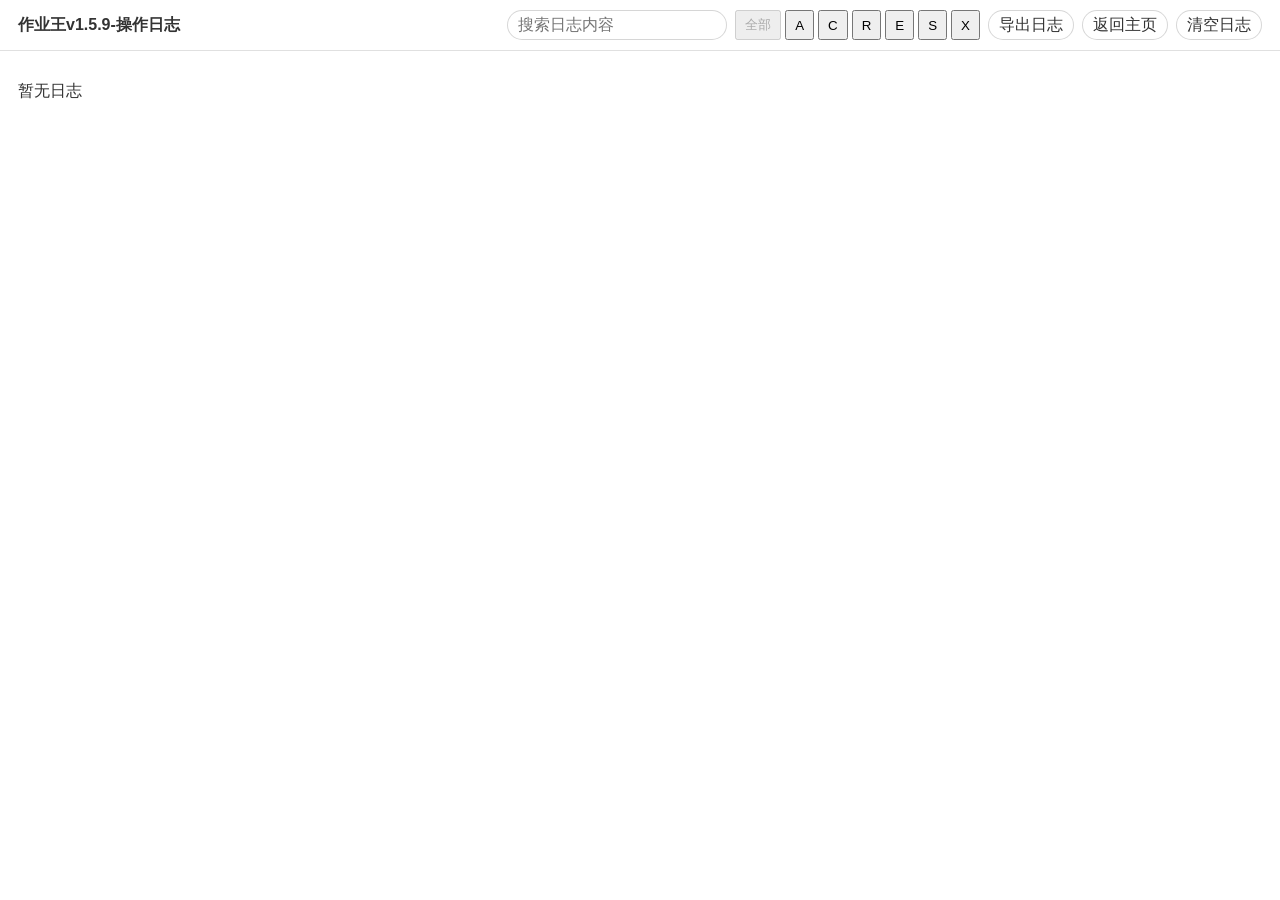
==== logs.html @ 23f20c79 "1.5.9:降低大乱炖模式彩蛋符号密度" ====
<!DOCTYPE html>
<html lang="zh-CN">
<head>
    <meta charset="UTF-8">
    <meta name="viewport" content="width=device-width, initial-scale=1.0">
    <title>作业王v1.5.9 - 操作日志</title>
    <link rel="icon" href="ico.png" type="image/jpeg">
    <link rel="stylesheet" href="logs.css">
</head>
<body>
    <header class="logs-topbar">
        <div class="logs-topbar-title">作业王v1.5.9-操作日志</div>
        <div class="logs-topbar-actions">
            <input id="logs-search" type="search" class="logs-topbar-search" placeholder="搜索日志内容" aria-label="搜索日志内容">
            <span class="logs-topbar-filters">
                <button type="button" data-type-filter="ALL">全部</button>
                <button type="button" data-type-filter="A">A</button>
                <button type="button" data-type-filter="C">C</button>
                <button type="button" data-type-filter="R">R</button>
                <button type="button" data-type-filter="E">E</button>
                <button type="button" data-type-filter="S">S</button>
                <button type="button" data-type-filter="X">X</button>
            </span>
            <button id="logs-export" type="button" class="logs-topbar-button">导出日志</button>
            <a href="index.html" class="logs-topbar-link">返回主页</a>
            <button id="logs-clear" type="button" class="logs-topbar-button">清空日志</button>
        </div>
    </header>

    <main>
        <p id="logs-empty-text">暂无日志</p>
        <div id="logs-list"></div>
    </main>

    <script src="logs-core.js"></script>
    <script src="logs.js"></script>
</body>
</html>
---- logs.css ----
* {
    box-sizing: border-box;
}

body {
    margin: 0;
    font-family: 'Microsoft YaHei', sans-serif;
    color: #333;
    background: #fff;
}

.logs-topbar {
    display: flex;
    justify-content: space-between;
    align-items: center;
    gap: 12px;
    padding: 10px 18px;
    border-bottom: 1px solid rgba(0, 0, 0, 0.12);
    background: rgba(255, 255, 255, 0.92);
    backdrop-filter: blur(12px);
    -webkit-backdrop-filter: blur(12px);
    position: sticky;
    top: 0;
}

.logs-topbar-title {
    font-size: 1rem;
    font-weight: 700;
}

.logs-topbar-actions {
    display: flex;
    align-items: center;
    gap: 8px;
}

.logs-topbar-filters {
    display: inline-flex;
    align-items: center;
    gap: 4px;
}

.logs-topbar-filters button {
    min-height: 30px;
    padding: 0 8px;
}

.logs-topbar-search {
    width: min(220px, 34vw);
    min-height: 30px;
    padding: 0 10px;
    border: 1px solid rgba(0, 0, 0, 0.16);
    border-radius: 18px;
    background: #fff;
    color: #333;
    font: inherit;
}

.logs-topbar-search:focus {
    outline: none;
    border-color: rgba(0, 0, 0, 0.32);
}

.logs-topbar-link,
.logs-topbar-button {
    display: inline-flex;
    align-items: center;
    justify-content: center;
    min-height: 30px;
    padding: 0 10px;
    border: 1px solid rgba(0, 0, 0, 0.16);
    border-radius: 18px;
    background: #fff;
    color: #333;
    text-decoration: none;
    font: inherit;
    cursor: pointer;
}

.logs-topbar-button {
    appearance: none;
    -webkit-appearance: none;
}

main {
    padding: 14px 18px 24px;
}

.log-change-arrow {
    color: #d4a000;
    font-weight: 700;
}

.logs-row {
    display: flex;
    align-items: flex-start;
    gap: 8px;
}

.logs-row[hidden] {
    display: none !important;
}

.logs-row-main {
    min-width: 0;
    flex: 1;
}

.logs-row-main.is-collapsed {
    white-space: nowrap;
    overflow: hidden;
    text-overflow: ellipsis;
}

.logs-row-toggle {
    flex-shrink: 0;
    width: 1.25rem;
    height: 1.25rem;
    line-height: 1.25rem;
    border: none;
    background: none;
    color: #666;
    font-size: 0.72rem;
    font-family: 'Microsoft YaHei', sans-serif;
    cursor: pointer;
    padding: 0;
    text-align: center;
}

.logs-row-toggle.is-expanded {
    font-size: 1.36rem;
}

.log-type {
    display: inline-block;
    margin: 0 4px 0 0;
    font-weight: 700;
}

.log-type-a {
    color: #2e8b57;
}

.log-type-c {
    color: #58a6ff;
}

.log-type-r {
    color: #d64545;
}

.log-type-e {
    color: #8a5cf6;
}

.log-type-s {
    color: #d9862b;
}

.log-type-x {
    color: #5f6368;
}

@media (max-width: 640px) {
    .logs-topbar {
        flex-direction: column;
        align-items: stretch;
    }

    .logs-topbar-actions {
        justify-content: flex-end;
        flex-wrap: wrap;
    }
}
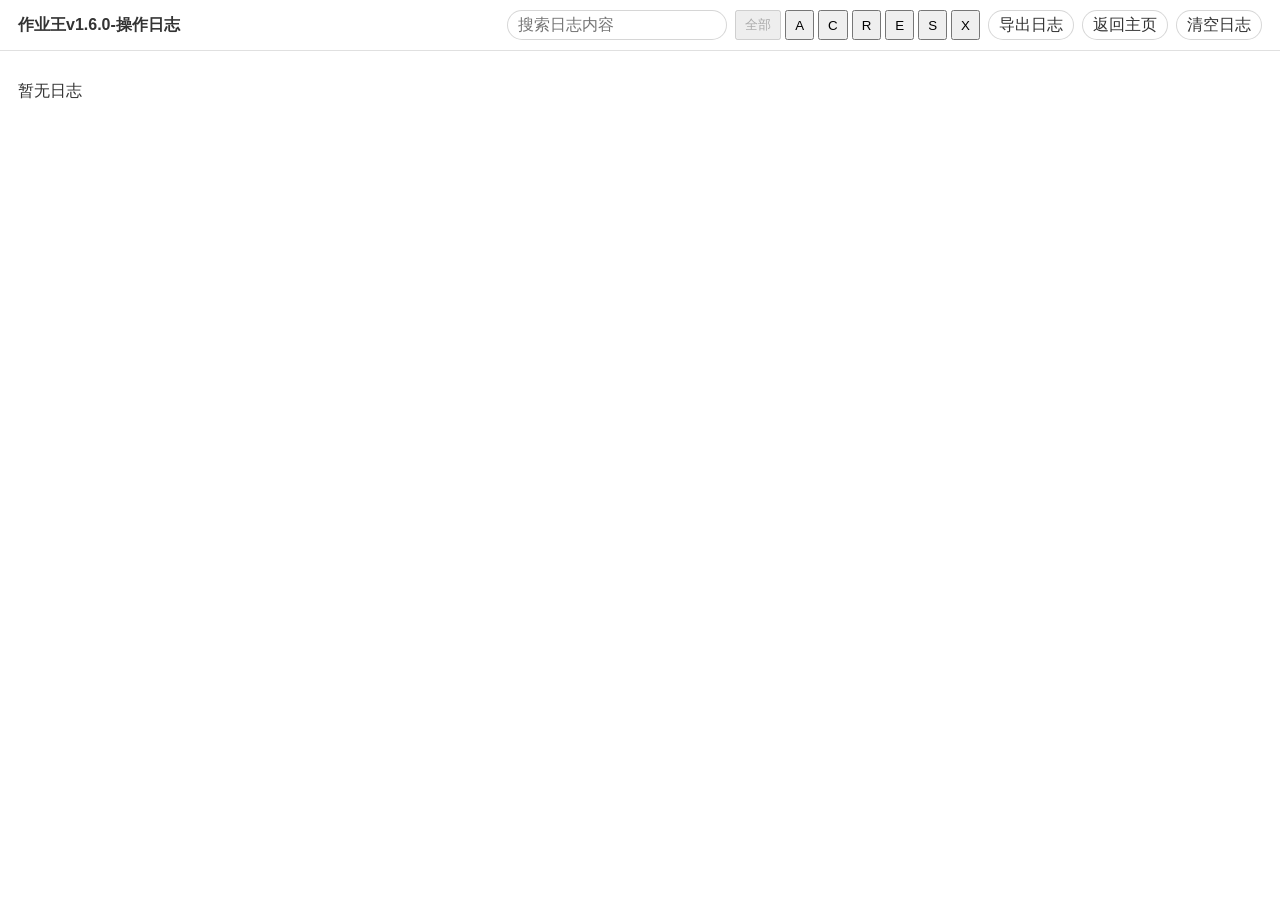
==== commit c14b2621: "1.6.0:新增实验性高级设置页面" ====
--- a/logs.html
+++ b/logs.html
@@ -3,13 +3,13 @@
 <head>
     <meta charset="UTF-8">
     <meta name="viewport" content="width=device-width, initial-scale=1.0">
-    <title>作业王v1.5.9 - 操作日志</title>
+    <title>作业王v1.6.0 - 操作日志</title>
     <link rel="icon" href="ico.png" type="image/jpeg">
     <link rel="stylesheet" href="logs.css">
 </head>
 <body>
     <header class="logs-topbar">
-        <div class="logs-topbar-title">作业王v1.5.9-操作日志</div>
+        <div class="logs-topbar-title">作业王v1.6.0-操作日志</div>
         <div class="logs-topbar-actions">
             <input id="logs-search" type="search" class="logs-topbar-search" placeholder="搜索日志内容" aria-label="搜索日志内容">
             <span class="logs-topbar-filters">
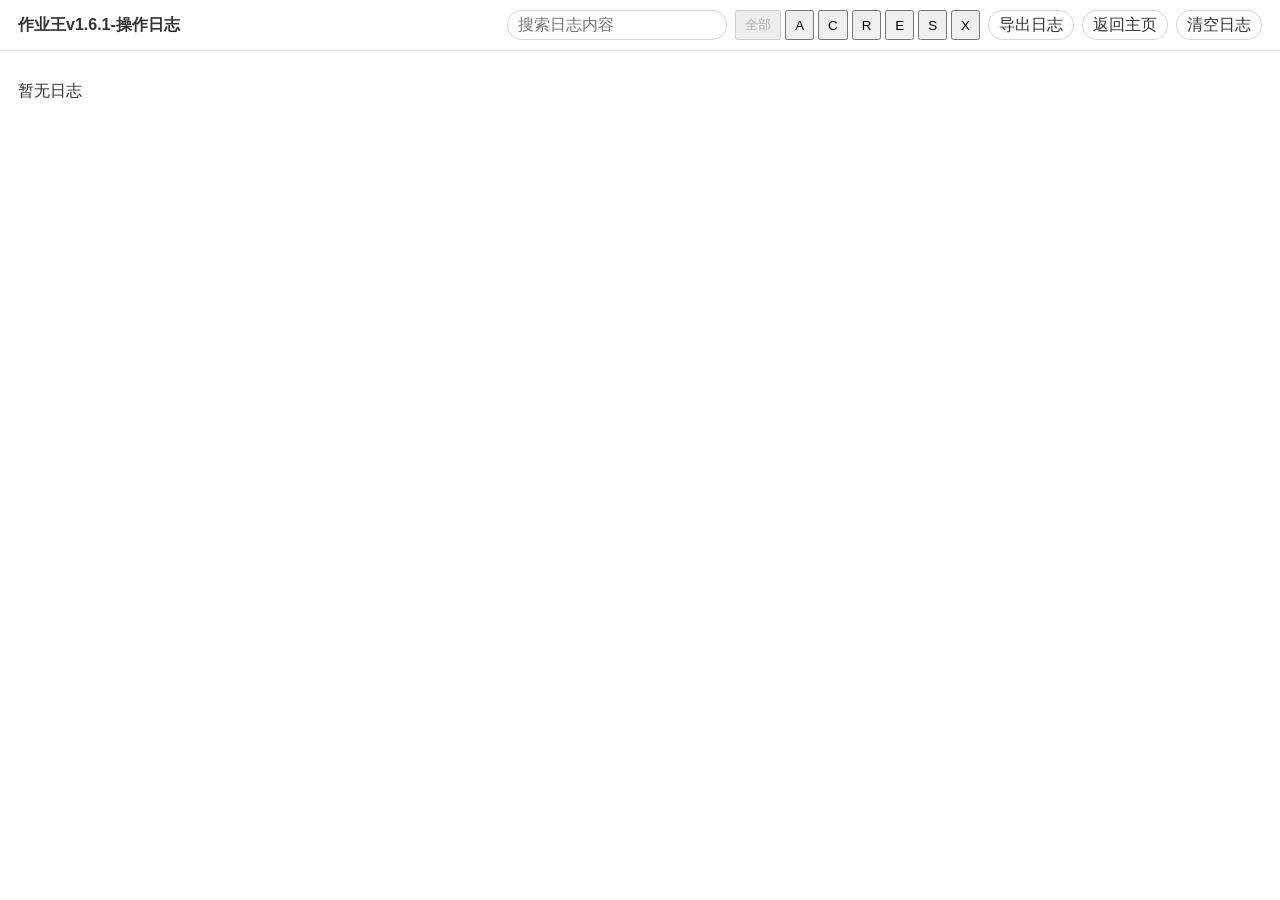
==== commit 4c412d16: "1.6.1:高级设置新增标题设置" ====
--- a/logs.html
+++ b/logs.html
@@ -3,13 +3,13 @@
 <head>
     <meta charset="UTF-8">
     <meta name="viewport" content="width=device-width, initial-scale=1.0">
-    <title>作业王v1.6.0 - 操作日志</title>
+    <title>作业王v1.6.1 - 操作日志</title>
     <link rel="icon" href="ico.png" type="image/jpeg">
     <link rel="stylesheet" href="logs.css">
 </head>
 <body>
     <header class="logs-topbar">
-        <div class="logs-topbar-title">作业王v1.6.0-操作日志</div>
+        <div class="logs-topbar-title">作业王v1.6.1-操作日志</div>
         <div class="logs-topbar-actions">
             <input id="logs-search" type="search" class="logs-topbar-search" placeholder="搜索日志内容" aria-label="搜索日志内容">
             <span class="logs-topbar-filters">
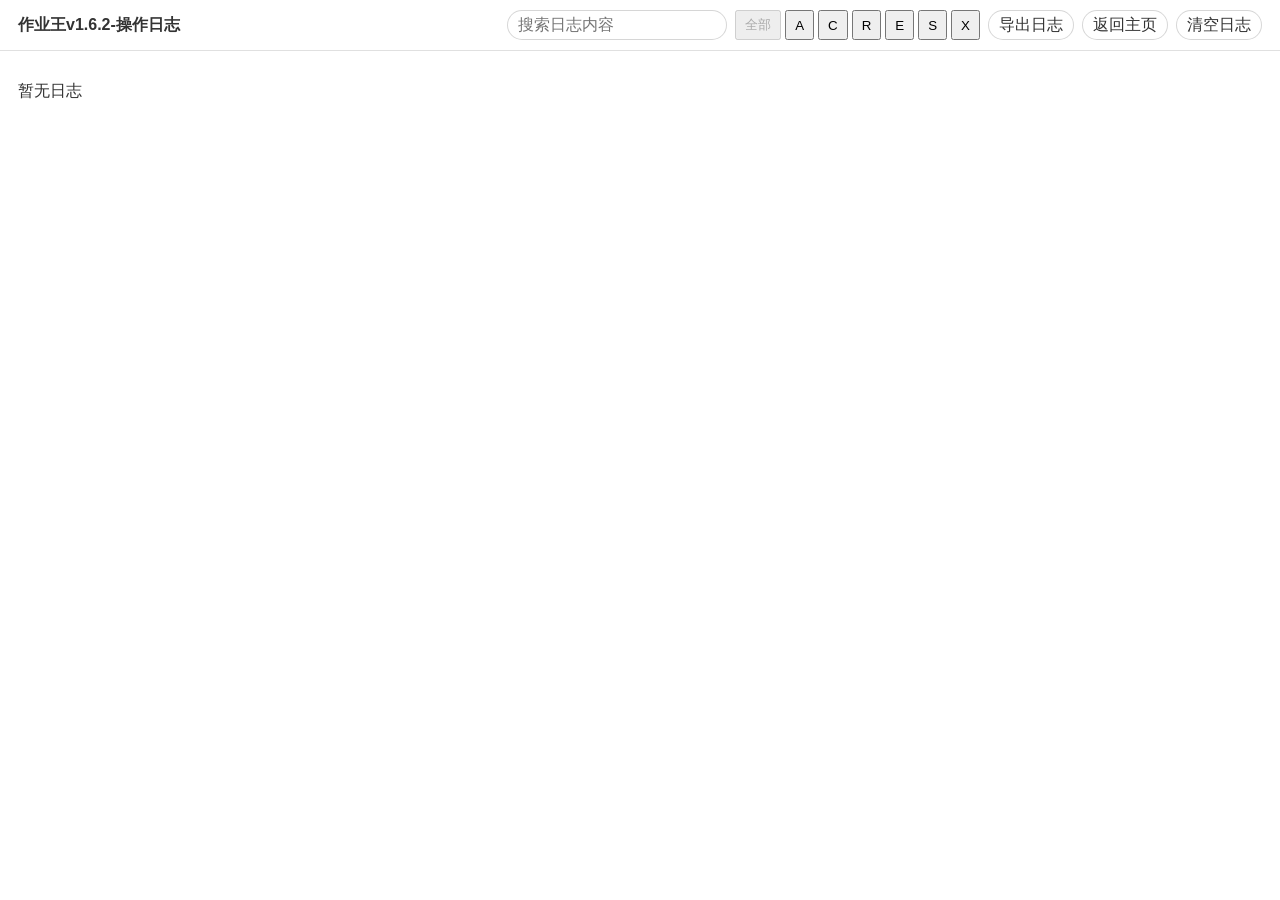
==== commit a6874f68: "1.6.2:技术彩蛋科目名替换为vscode图标" ====
--- a/logs.html
+++ b/logs.html
@@ -3,13 +3,13 @@
 <head>
     <meta charset="UTF-8">
     <meta name="viewport" content="width=device-width, initial-scale=1.0">
-    <title>作业王v1.6.1 - 操作日志</title>
+    <title>作业王v1.6.2 - 操作日志</title>
     <link rel="icon" href="ico.png" type="image/jpeg">
     <link rel="stylesheet" href="logs.css">
 </head>
 <body>
     <header class="logs-topbar">
-        <div class="logs-topbar-title">作业王v1.6.1-操作日志</div>
+        <div class="logs-topbar-title">作业王v1.6.2-操作日志</div>
         <div class="logs-topbar-actions">
             <input id="logs-search" type="search" class="logs-topbar-search" placeholder="搜索日志内容" aria-label="搜索日志内容">
             <span class="logs-topbar-filters">
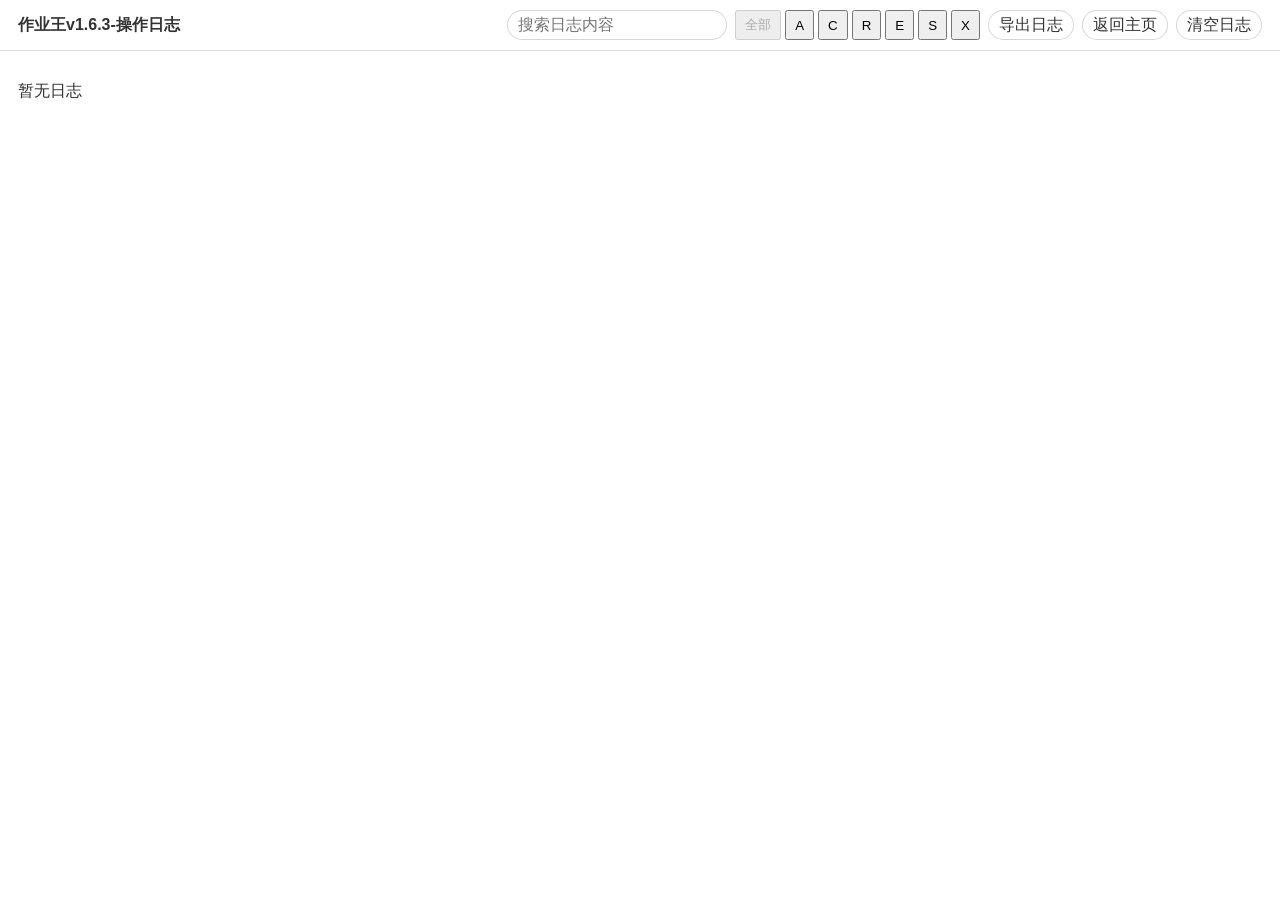
==== commit c62da894: "1.6.3:移除弹窗全局变暗与背景模糊遮罩 Signed-off-by: GICS-Coding Co-Authored-By: Claude Code <noreply@anthropic.com>" ====
--- a/logs.html
+++ b/logs.html
@@ -3,13 +3,13 @@
 <head>
     <meta charset="UTF-8">
     <meta name="viewport" content="width=device-width, initial-scale=1.0">
-    <title>作业王v1.6.2 - 操作日志</title>
+    <title>作业王v1.6.3 - 操作日志</title>
     <link rel="icon" href="ico.png" type="image/jpeg">
     <link rel="stylesheet" href="logs.css">
 </head>
 <body>
     <header class="logs-topbar">
-        <div class="logs-topbar-title">作业王v1.6.2-操作日志</div>
+        <div class="logs-topbar-title">作业王v1.6.3-操作日志</div>
         <div class="logs-topbar-actions">
             <input id="logs-search" type="search" class="logs-topbar-search" placeholder="搜索日志内容" aria-label="搜索日志内容">
             <span class="logs-topbar-filters">
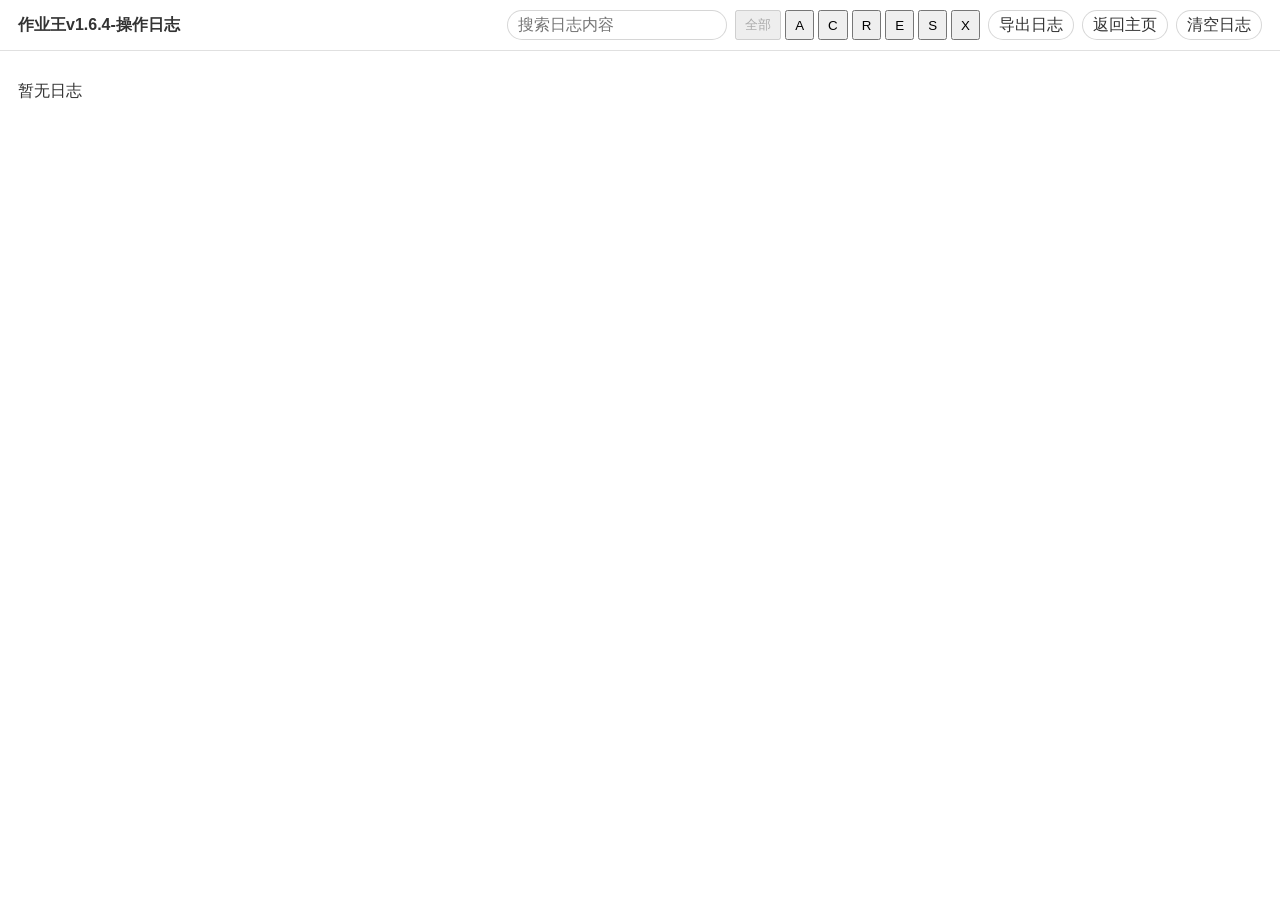
==== commit 8420dc14: "1.6.4:新增本地更新检测与更新公告提示 Signed-off-by: GICS-Coding Co-Authored-By: Claude Code <noreply@anthropic.com>" ====
--- a/logs.html
+++ b/logs.html
@@ -3,13 +3,13 @@
 <head>
     <meta charset="UTF-8">
     <meta name="viewport" content="width=device-width, initial-scale=1.0">
-    <title>作业王v1.6.3 - 操作日志</title>
+    <title>作业王v1.6.4 - 操作日志</title>
     <link rel="icon" href="ico.png" type="image/jpeg">
     <link rel="stylesheet" href="logs.css">
 </head>
 <body>
     <header class="logs-topbar">
-        <div class="logs-topbar-title">作业王v1.6.3-操作日志</div>
+        <div class="logs-topbar-title">作业王v1.6.4-操作日志</div>
         <div class="logs-topbar-actions">
             <input id="logs-search" type="search" class="logs-topbar-search" placeholder="搜索日志内容" aria-label="搜索日志内容">
             <span class="logs-topbar-filters">
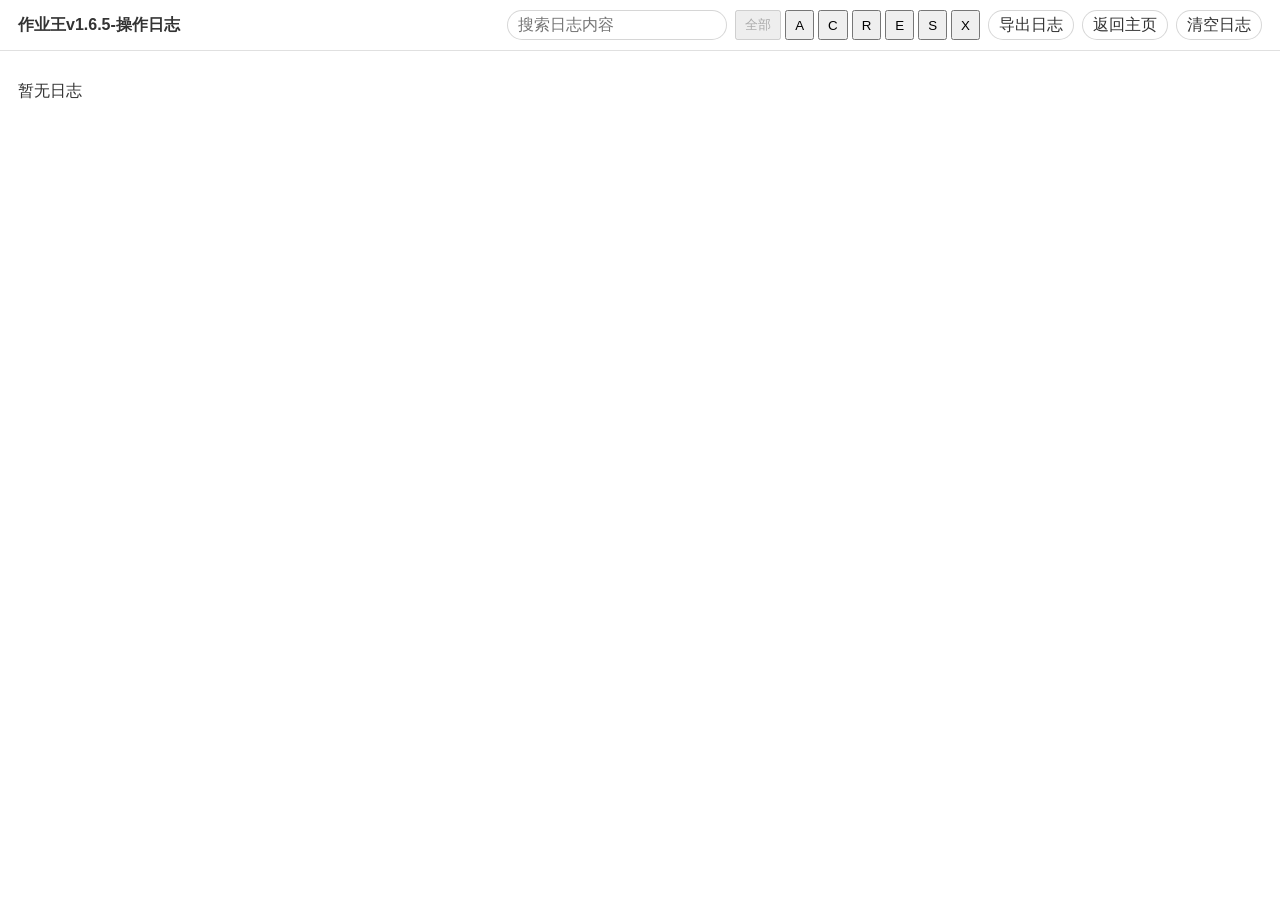
==== commit 02c0cdcd: "1.6.5:悬浮球改为hws操作面板双栏布局 Signed-off-by: GICS-Coding Co-Authored-By: Claude Code <noreply@anthropic.com" ====
--- a/logs.html
+++ b/logs.html
@@ -3,13 +3,13 @@
 <head>
     <meta charset="UTF-8">
     <meta name="viewport" content="width=device-width, initial-scale=1.0">
-    <title>作业王v1.6.4 - 操作日志</title>
+    <title>作业王v1.6.5 - 操作日志</title>
     <link rel="icon" href="ico.png" type="image/jpeg">
     <link rel="stylesheet" href="logs.css">
 </head>
 <body>
     <header class="logs-topbar">
-        <div class="logs-topbar-title">作业王v1.6.4-操作日志</div>
+        <div class="logs-topbar-title">作业王v1.6.5-操作日志</div>
         <div class="logs-topbar-actions">
             <input id="logs-search" type="search" class="logs-topbar-search" placeholder="搜索日志内容" aria-label="搜索日志内容">
             <span class="logs-topbar-filters">
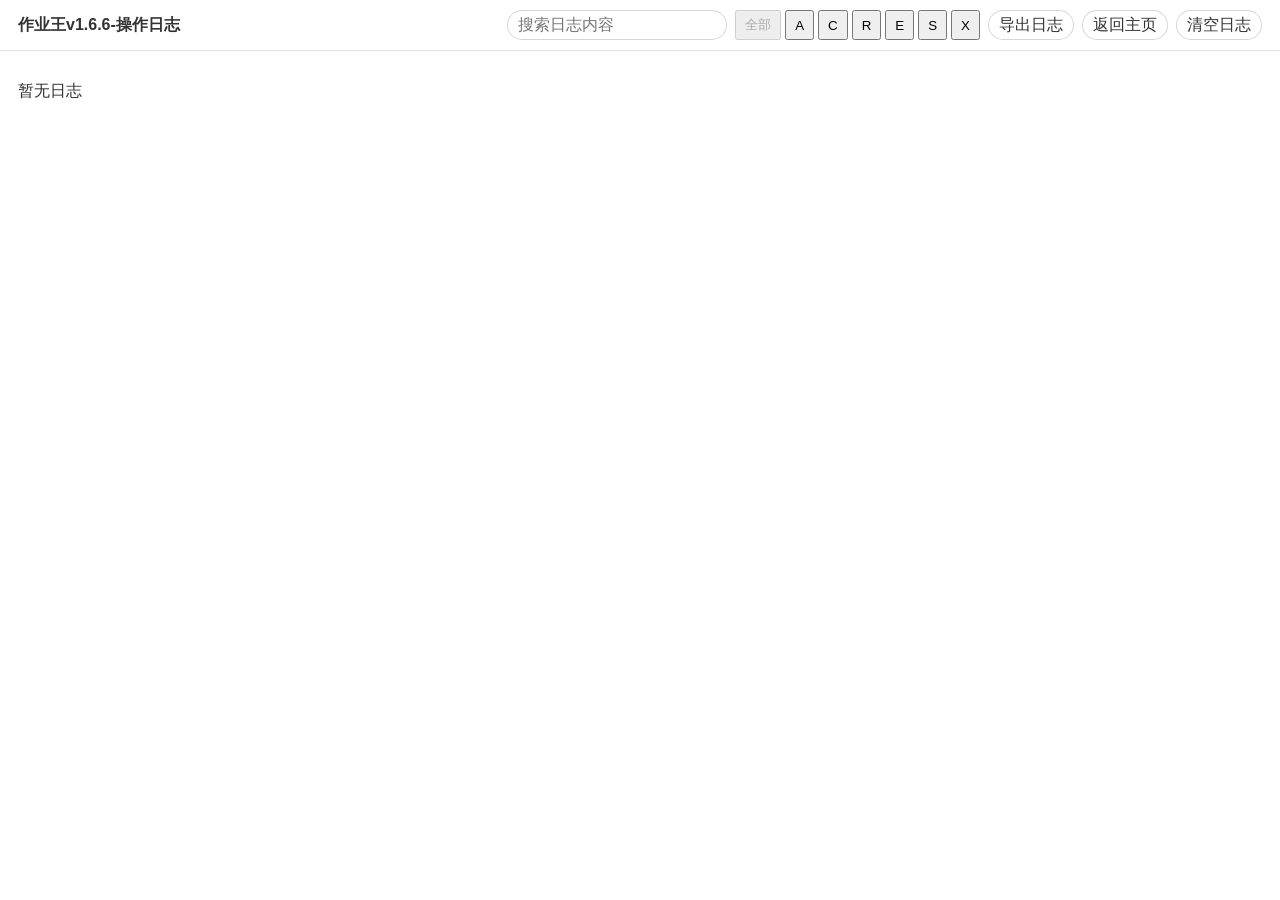
==== commit e53abf41: "1.6.6:操作面板标签自定义与添加成功提示 - 输入框下方快捷标签改为可自定义（管理 → 作业快捷标签） - 添加作业成功后右栏显示提示，可关闭或再来一条 - 修改公告入口移入操作面板，位于删除作业" ====
--- a/logs.html
+++ b/logs.html
@@ -3,13 +3,13 @@
 <head>
     <meta charset="UTF-8">
     <meta name="viewport" content="width=device-width, initial-scale=1.0">
-    <title>作业王v1.6.5 - 操作日志</title>
+    <title>作业王v1.6.6 - 操作日志</title>
     <link rel="icon" href="ico.png" type="image/jpeg">
     <link rel="stylesheet" href="logs.css">
 </head>
 <body>
     <header class="logs-topbar">
-        <div class="logs-topbar-title">作业王v1.6.5-操作日志</div>
+        <div class="logs-topbar-title">作业王v1.6.6-操作日志</div>
         <div class="logs-topbar-actions">
             <input id="logs-search" type="search" class="logs-topbar-search" placeholder="搜索日志内容" aria-label="搜索日志内容">
             <span class="logs-topbar-filters">
